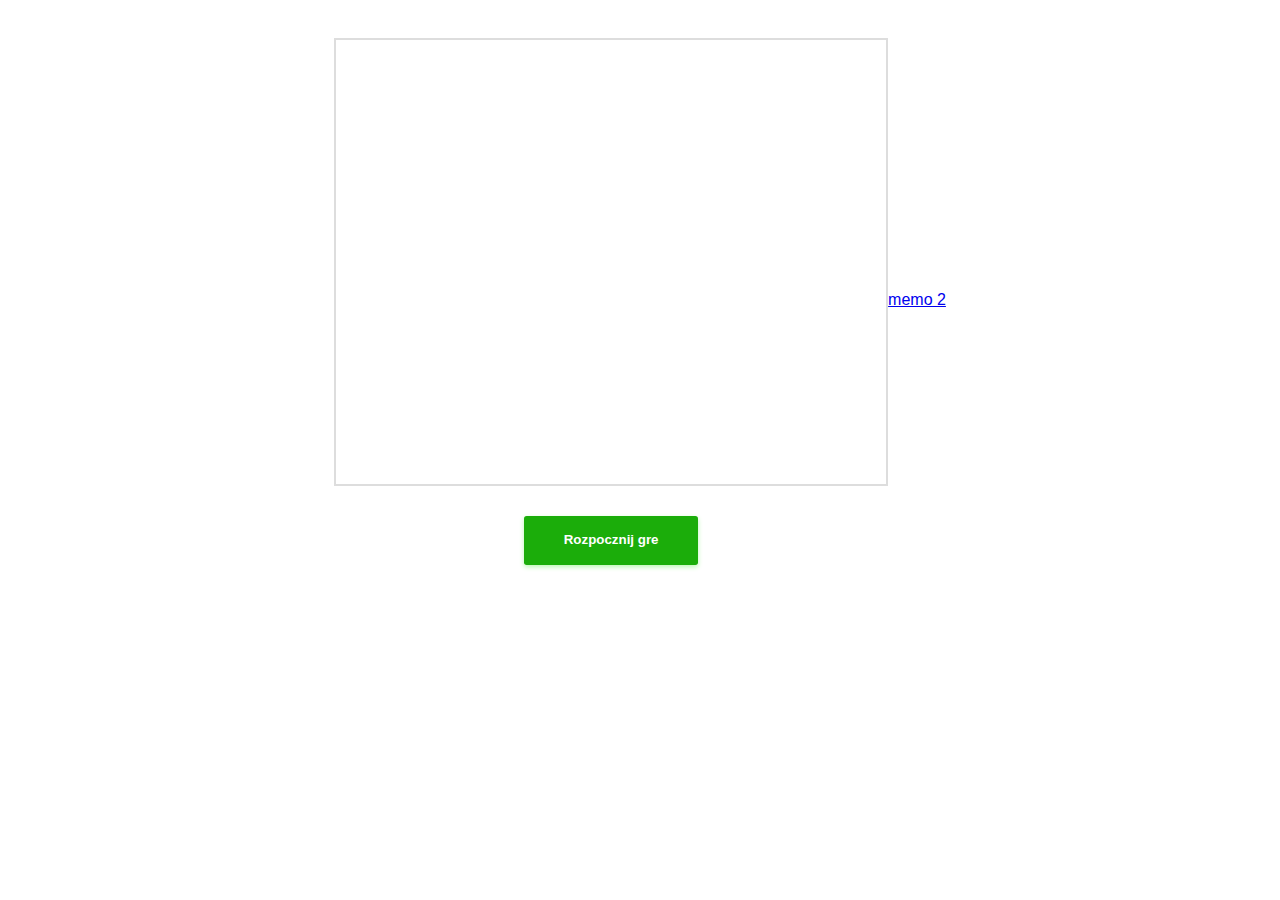
==== index.html @ 340e2af6 "Update index.html" ====
<!DOCTYPE html>
<html lang="pl">
<head>
    <meta charset="UTF-8">
    <title>Memory</title>
    <link rel="stylesheet" href="style.css">
</head>
<body>

<div class="game">
    <div class="game-board">
    </div>

    <div class="game-score">
    </div>

    <button class="button game-start">Rozpocznij gre</button>
</div>
    
<a href="https://stat-opole.github.io/bz/memo2/">memo 2</a>
    
<script src="script.js"></script>
</body>
</html>
---- style.css ----
body {
    font-family:sans-serif;
    display: flex;
    align-items: center;
    justify-content: center;
}

.game-board {
    margin:30px auto;
    position: relative;
    background: #fff;
    overflow: hidden;
    width: 550px;
    height: 444px;
    border: 2px solid #ddd;
}

.game-tile {
    position: absolute;
    cursor: pointer;
    width: 100px;
    height: 100px;
    background: #cbf7c6 url(images/title.png) center center no-repeat;
}

.game-tile:hover {
    background-color:#cbf7c6;
}

.game-score {
    text-align: center;
}

/* -------------------------------------------------- */
button.button,
input[type=button].button,
input[type=submit].button {
    display: block;
    max-width: 20em;
    text-align: center;
    padding: 1.3em 3em;
    font-weight: bold;
    color: #FFF;
    text-decoration: none;
    margin: 2em auto;
    background: #1bad0a;
    border-radius: 0.2em;
    line-height: 1.1em;
    text-shadow: none;
    transition: 0.5s background-color, 0.5s box-shadow;
    box-shadow: 0 2px 5px #b9f7b2;
    border:0;
    cursor: pointer;
}
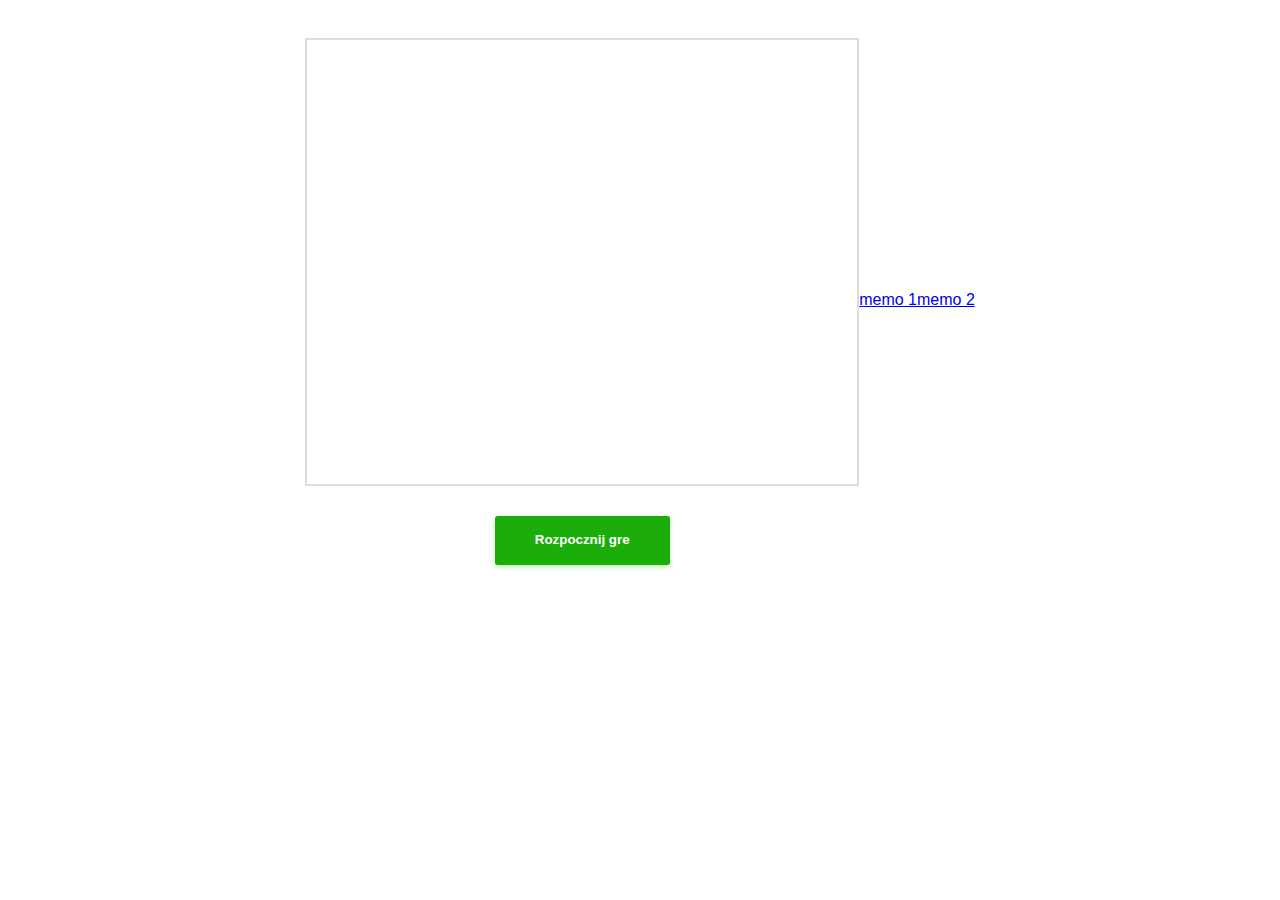
==== commit 9a8c2394: "Update index.html" ====
--- a/index.html
+++ b/index.html
@@ -16,8 +16,8 @@
 
     <button class="button game-start">Rozpocznij gre</button>
 </div>
-    
-<a href="https://stat-opole.github.io/bz/memo2/">memo 2</a>
+<a href="https://stat-opole.github.io/bz/memo1/index.html">memo 1</a>    
+<a href="https://stat-opole.github.io/bz/memo2/index.html">memo 2</a>
     
 <script src="script.js"></script>
 </body>
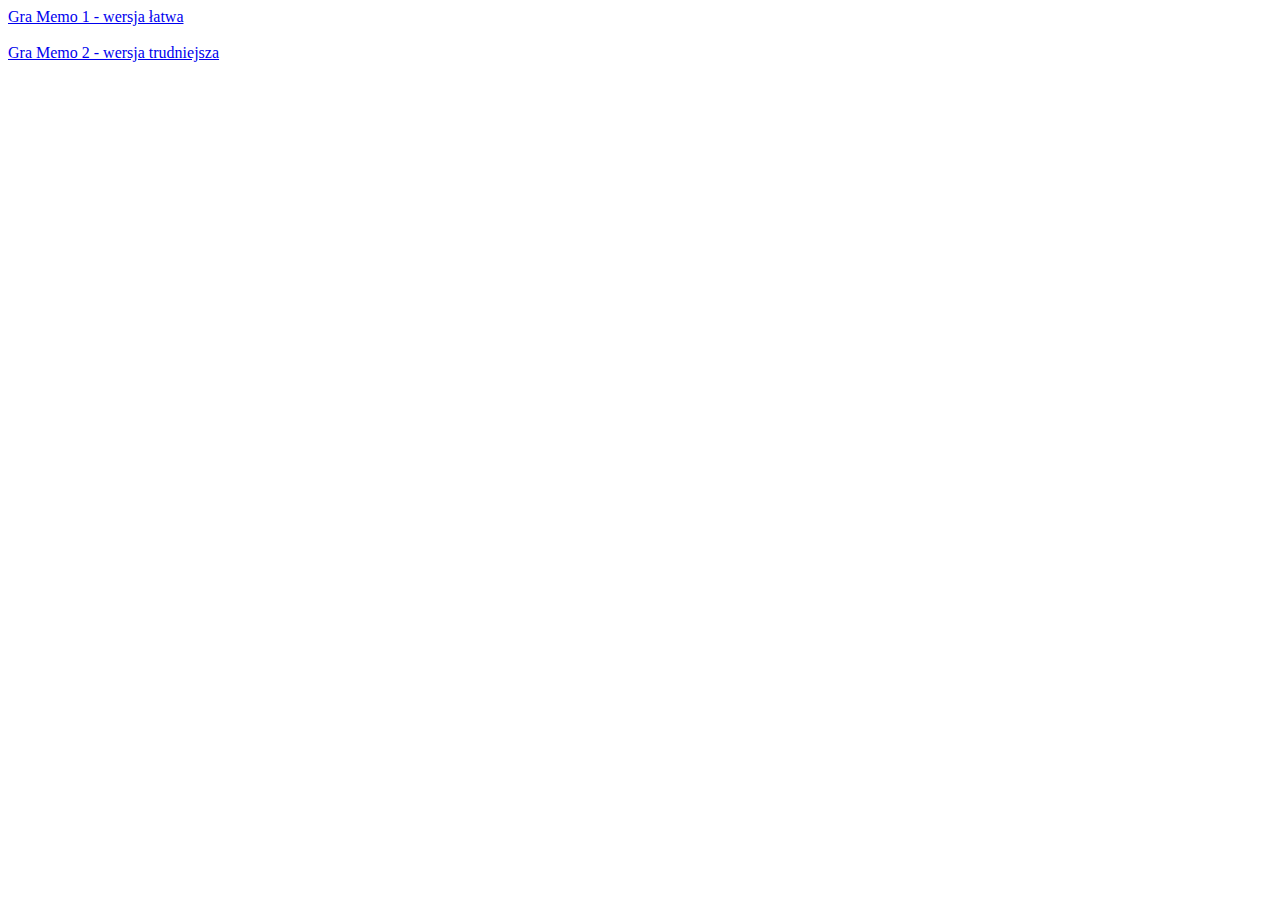
==== commit e5329345: "Update index.html" ====
--- a/index.html
+++ b/index.html
@@ -2,23 +2,13 @@
 <html lang="pl">
 <head>
     <meta charset="UTF-8">
-    <title>Memory</title>
-    <link rel="stylesheet" href="style.css">
+    <title></title>    
 </head>
 <body>
-
-<div class="game">
-    <div class="game-board">
-    </div>
-
-    <div class="game-score">
-    </div>
-
-    <button class="button game-start">Rozpocznij gre</button>
-</div>
-<a href="https://stat-opole.github.io/bz/memo1/index.html">memo 1</a>    
-<a href="https://stat-opole.github.io/bz/memo2/index.html">memo 2</a>
+<a href="https://stat-opole.github.io/bz/memo1/index.html">Gra Memo 1 - wersja łatwa</a>    
+<BR>
+<BR>
+<a href="https://stat-opole.github.io/bz/memo2/index.html">Gra Memo 2 - wersja trudniejsza</a>
     
-<script src="script.js"></script>
 </body>
 </html>
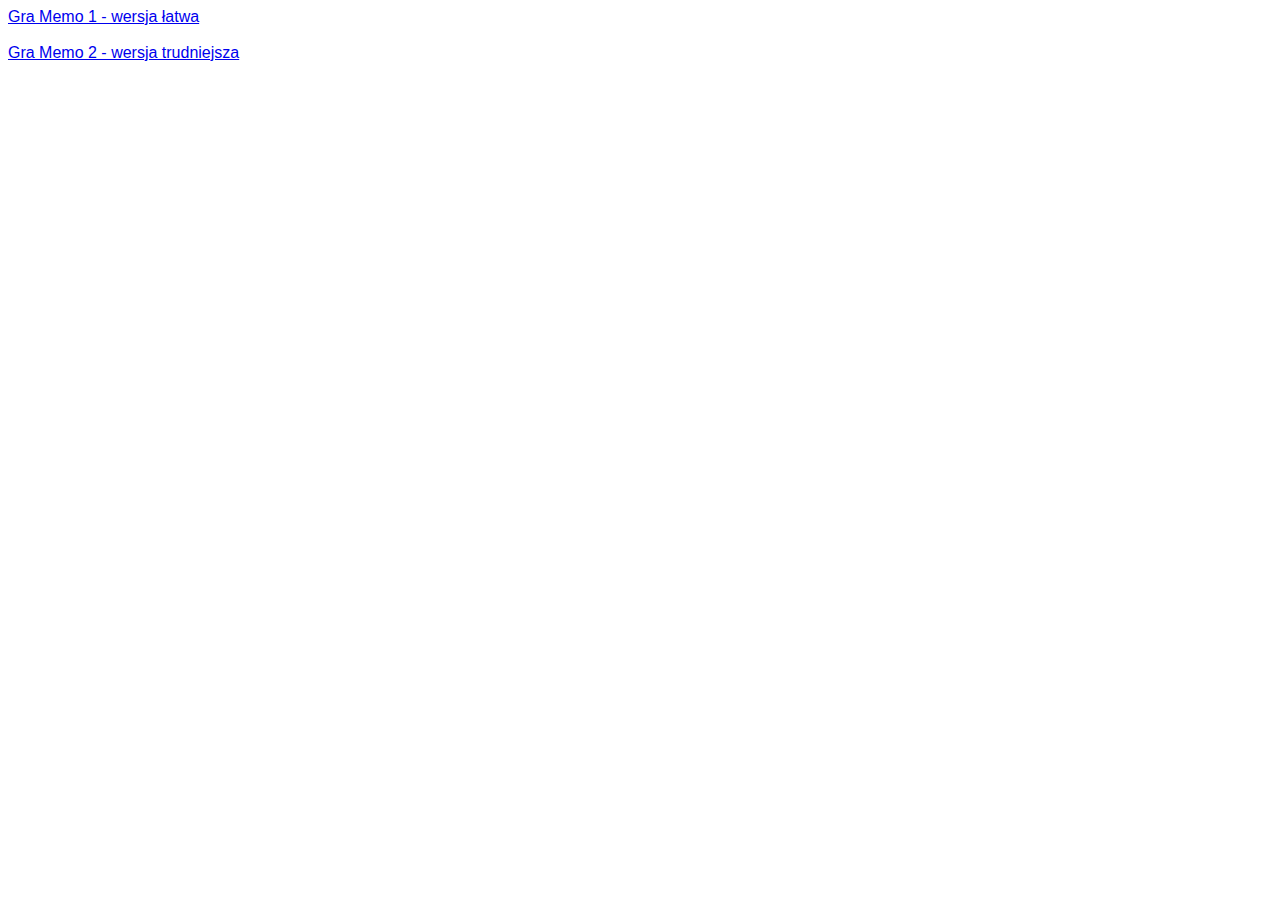
==== commit 4456fc6f: "Update index.html" ====
--- a/index.html
+++ b/index.html
@@ -2,7 +2,8 @@
 <html lang="pl">
 <head>
     <meta charset="UTF-8">
-    <title></title>    
+    <title></title>   
+    <link rel="stylesheet" href="style.css">
 </head>
 <body>
 <a href="https://stat-opole.github.io/bz/memo1/index.html">Gra Memo 1 - wersja łatwa</a>    
--- a/style.css
+++ b/style.css
@@ -0,0 +1,5 @@
+body {
+    font-family:sans-serif;
+    align-items: center;
+    justify-content: center;
+}
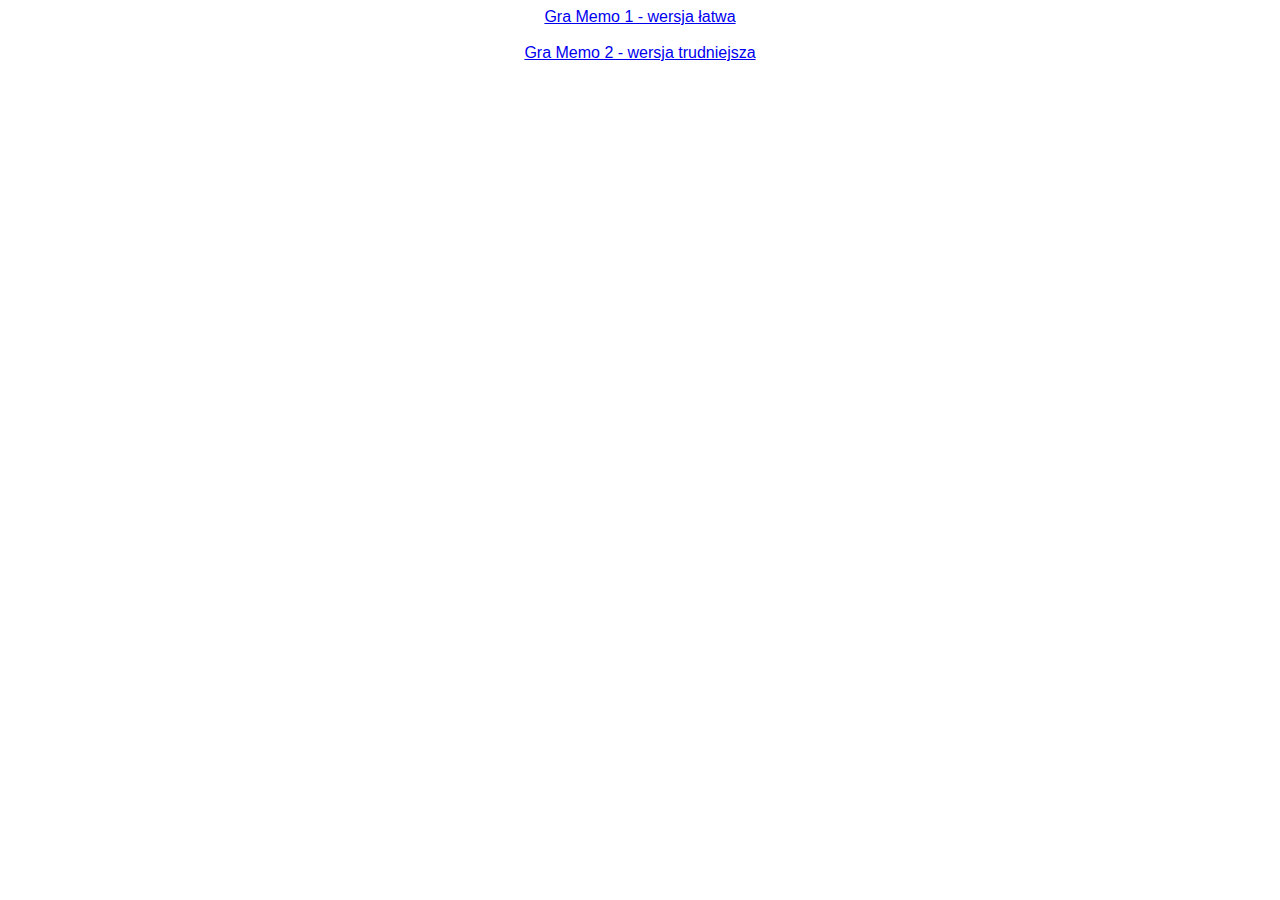
==== commit 45686bce: "Update index.html" ====
--- a/index.html
+++ b/index.html
@@ -6,10 +6,11 @@
     <link rel="stylesheet" href="style.css">
 </head>
 <body>
+    <center>
 <a href="https://stat-opole.github.io/bz/memo1/index.html">Gra Memo 1 - wersja łatwa</a>    
 <BR>
 <BR>
 <a href="https://stat-opole.github.io/bz/memo2/index.html">Gra Memo 2 - wersja trudniejsza</a>
-    
+    </center>
 </body>
 </html>
